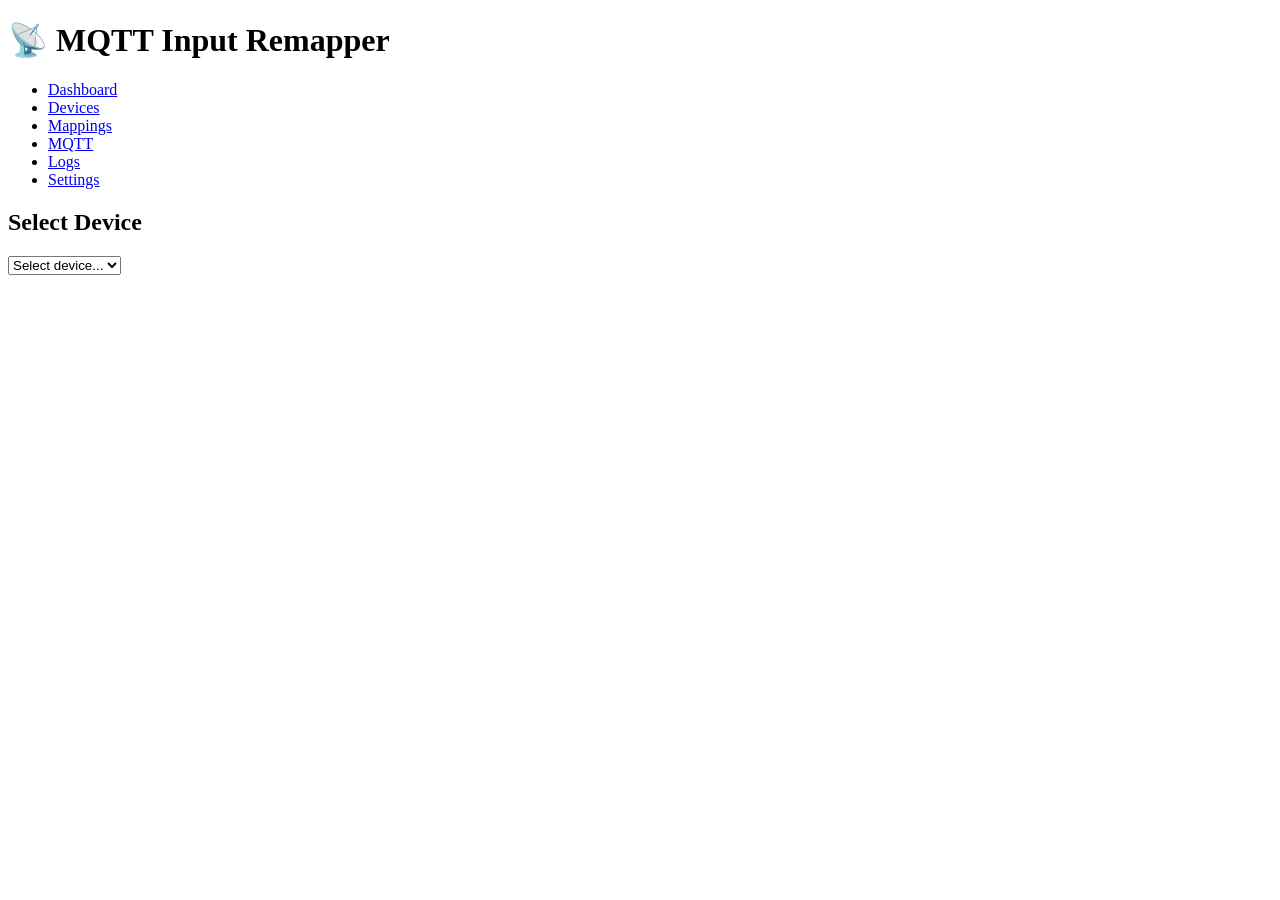
==== frontend/mappings.html @ e7b8a017 "Add files via upload" ====
<!DOCTYPE html>
<html><head><meta charset="UTF-8"><title>Key Mappings</title><link rel="stylesheet" href="/static/css/style.css"></head>
<body><header><div class="header-content"><div class="logo"><h1>📡 MQTT Input Remapper</h1></div></div></header>
<nav><ul><li><a href="/">Dashboard</a></li><li><a href="/devices.html">Devices</a></li><li><a href="/mappings.html" class="active">Mappings</a></li><li><a href="/mqtt.html">MQTT</a></li><li><a href="/logs.html">Logs</a></li><li><a href="/settings.html">Settings</a></li></ul></nav>
<div class="container"><div class="card"><h2>Select Device</h2><select id="deviceSelect" onchange="loadMappings(this.value)"><option>Select device...</option></select></div>
<div class="card" id="mappingsCard" style="display:none"><h2>Key Mappings</h2><div id="mappingsList"></div><button class="btn btn-primary mt-2" onclick="saveMappings()">Save Mappings</button></div></div>
<script src="/static/js/api.js"></script><script src="/static/js/app.js"></script>
<script>
let currentDevice = null;
let mappingsData = {};
async function loadDeviceList() {
    const data = await API.getDevices();
    const remapped = data.devices.filter(d => d.remapped);
    document.getElementById('deviceSelect').innerHTML = '<option>Select device...</option>' + 
        remapped.map(d => `<option value="${d.device_id}">${d.name}</option>`).join('');
    const params = new URLSearchParams(window.location.search);
    const deviceId = params.get('device');
    if (deviceId) { document.getElementById('deviceSelect').value = deviceId; loadMappings(deviceId); }
}
async function loadMappings(deviceId) {
    if (!deviceId || deviceId === 'Select device...') return;
    currentDevice = deviceId;
    const keys = await API.getDeviceKeys(deviceId);
    const mappings = await API.getMappings(deviceId);
    mappingsData = mappings.mappings || {};
    const list = document.getElementById('mappingsList');
    list.innerHTML = keys.keys.map(key => `
        <div class="key-mapping"><div class="key-name">${key}</div>
        <input type="text" class="key-input" data-key="${key}" value="${mappingsData[key] || ''}" placeholder="MQTT text to send">
        </div>
    `).join('');
    document.getElementById('mappingsCard').style.display = 'block';
}
async function saveMappings() {
    const inputs = document.querySelectorAll('.key-input');
    const newMappings = {};
    inputs.forEach(input => { newMappings[input.dataset.key] = input.value; });
    await API.updateMappings(currentDevice, newMappings);
    showNotification('Mappings saved');
}
loadDeviceList();
</script></body></html>
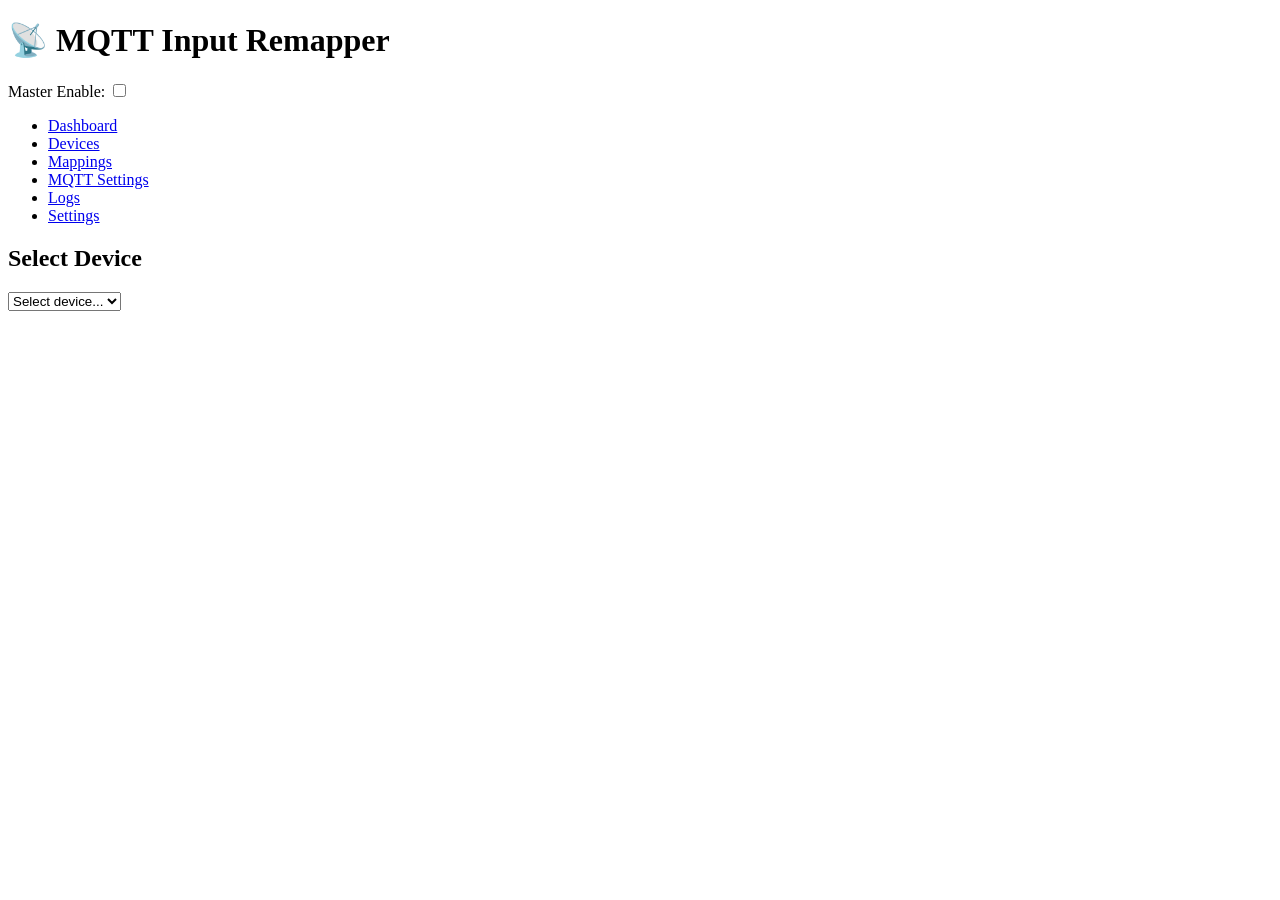
==== commit fa6f6700: "Fix: Improve key mappings UI with dynamic key detection (press-to-detect mode)" ====
--- a/frontend/mappings.html
+++ b/frontend/mappings.html
@@ -1,42 +1,231 @@
 <!DOCTYPE html>
-<html><head><meta charset="UTF-8"><title>Key Mappings</title><link rel="stylesheet" href="/static/css/style.css"></head>
-<body><header><div class="header-content"><div class="logo"><h1>📡 MQTT Input Remapper</h1></div></div></header>
-<nav><ul><li><a href="/">Dashboard</a></li><li><a href="/devices.html">Devices</a></li><li><a href="/mappings.html" class="active">Mappings</a></li><li><a href="/mqtt.html">MQTT</a></li><li><a href="/logs.html">Logs</a></li><li><a href="/settings.html">Settings</a></li></ul></nav>
-<div class="container"><div class="card"><h2>Select Device</h2><select id="deviceSelect" onchange="loadMappings(this.value)"><option>Select device...</option></select></div>
-<div class="card" id="mappingsCard" style="display:none"><h2>Key Mappings</h2><div id="mappingsList"></div><button class="btn btn-primary mt-2" onclick="saveMappings()">Save Mappings</button></div></div>
-<script src="/static/js/api.js"></script><script src="/static/js/app.js"></script>
-<script>
-let currentDevice = null;
-let mappingsData = {};
-async function loadDeviceList() {
-    const data = await API.getDevices();
-    const remapped = data.devices.filter(d => d.remapped);
-    document.getElementById('deviceSelect').innerHTML = '<option>Select device...</option>' + 
-        remapped.map(d => `<option value="${d.device_id}">${d.name}</option>`).join('');
-    const params = new URLSearchParams(window.location.search);
-    const deviceId = params.get('device');
-    if (deviceId) { document.getElementById('deviceSelect').value = deviceId; loadMappings(deviceId); }
-}
-async function loadMappings(deviceId) {
-    if (!deviceId || deviceId === 'Select device...') return;
-    currentDevice = deviceId;
-    const keys = await API.getDeviceKeys(deviceId);
-    const mappings = await API.getMappings(deviceId);
-    mappingsData = mappings.mappings || {};
-    const list = document.getElementById('mappingsList');
-    list.innerHTML = keys.keys.map(key => `
-        <div class="key-mapping"><div class="key-name">${key}</div>
-        <input type="text" class="key-input" data-key="${key}" value="${mappingsData[key] || ''}" placeholder="MQTT text to send">
-        </div>
-    `).join('');
-    document.getElementById('mappingsCard').style.display = 'block';
-}
-async function saveMappings() {
-    const inputs = document.querySelectorAll('.key-input');
-    const newMappings = {};
-    inputs.forEach(input => { newMappings[input.dataset.key] = input.value; });
-    await API.updateMappings(currentDevice, newMappings);
-    showNotification('Mappings saved');
-}
-loadDeviceList();
-</script></body></html>
+<html lang="en">
+<head>
+    <meta charset="UTF-8">
+    <meta name="viewport" content="width=device-width, initial-scale=1.0">
+    <title>Key Mappings - MQTT Input Remapper</title>
+    <link rel="stylesheet" href="/static/css/style.css">
+    <style>
+        .key-detect-mode {
+            background: #fef3c7;
+            border: 2px dashed #f59e0b;
+            padding: 20px;
+            border-radius: 8px;
+            text-align: center;
+            margin: 20px 0;
+        }
+        .key-detect-mode.active {
+            background: #d1fae5;
+            border-color: #10b981;
+            animation: pulse 2s infinite;
+        }
+        @keyframes pulse {
+            0%, 100% { opacity: 1; }
+            50% { opacity: 0.7; }
+        }
+        .detected-key {
+            font-size: 1.2rem;
+            font-weight: bold;
+            color: #059669;
+            margin: 10px 0;
+        }
+    </style>
+</head>
+<body>
+    <header>
+        <div class="header-content">
+            <div class="logo"><h1>📡 MQTT Input Remapper</h1></div>
+            <div class="master-toggle">
+                <span>Master Enable:</span>
+                <label class="toggle-switch">
+                    <input type="checkbox" id="masterToggle">
+                    <span class="slider"></span>
+                </label>
+            </div>
+        </div>
+    </header>
+    <nav>
+        <ul>
+            <li><a href="/">Dashboard</a></li>
+            <li><a href="/devices.html">Devices</a></li>
+            <li><a href="/mappings.html" class="active">Mappings</a></li>
+            <li><a href="/mqtt.html">MQTT Settings</a></li>
+            <li><a href="/logs.html">Logs</a></li>
+            <li><a href="/settings.html">Settings</a></li>
+        </ul>
+    </nav>
+    <div class="container">
+        <div class="card">
+            <h2>Select Device</h2>
+            <select id="deviceSelect" onchange="loadDevice(this.value)">
+                <option value="">Select device...</option>
+            </select>
+        </div>
+
+        <div class="card" id="keyDetectCard" style="display:none">
+            <h2>Key Detection Mode</h2>
+            <div class="key-detect-mode" id="detectArea">
+                <h3>🎹 Press keys on your device to detect them</h3>
+                <p>Press any key on your selected device. It will be automatically detected and added below.</p>
+                <div class="detected-key" id="lastKey"></div>
+            </div>
+            <p class="text-muted">Tip: Press each key you want to map. They will appear in the list below.</p>
+        </div>
+
+        <div class="card" id="mappingsCard" style="display:none">
+            <h2>Key Mappings</h2>
+            <p class="text-muted">Enter the MQTT message text for each key. Leave empty to ignore.</p>
+            <div id="mappingsList"></div>
+            <button class="btn btn-primary mt-2" onclick="saveMappings()">💾 Save All Mappings</button>
+            <button class="btn btn-secondary mt-2" onclick="clearAllMappings()">🗑️ Clear All</button>
+        </div>
+    </div>
+
+    <script src="/static/js/api.js"></script>
+    <script src="/static/js/app.js"></script>
+    <script>
+        let currentDevice = null;
+        let mappingsData = {};
+        let detectedKeys = new Set();
+        let detectInterval = null;
+
+        async function loadDeviceList() {
+            const data = await API.getDevices();
+            const remapped = data.devices.filter(d => d.remapped);
+            const select = document.getElementById('deviceSelect');
+            select.innerHTML = '<option value="">Select device...</option>' + 
+                remapped.map(d => `<option value="${d.device_id}">${d.name}</option>`).join('');
+            
+            const params = new URLSearchParams(window.location.search);
+            const deviceId = params.get('device');
+            if (deviceId) {
+                select.value = deviceId;
+                loadDevice(deviceId);
+            }
+        }
+
+        async function loadDevice(deviceId) {
+            if (!deviceId) {
+                document.getElementById('keyDetectCard').style.display = 'none';
+                document.getElementById('mappingsCard').style.display = 'none';
+                return;
+            }
+            
+            currentDevice = deviceId;
+            detectedKeys.clear();
+            
+            // Load existing mappings
+            const mappings = await API.getMappings(deviceId);
+            mappingsData = mappings.mappings || {};
+            
+            // Add existing mapped keys to detected keys
+            Object.keys(mappingsData).forEach(key => detectedKeys.add(key));
+            
+            // Show detection and mappings cards
+            document.getElementById('keyDetectCard').style.display = 'block';
+            document.getElementById('mappingsCard').style.display = 'block';
+            
+            // Start key detection
+            startKeyDetection();
+            
+            // Update mappings display
+            updateMappingsDisplay();
+        }
+
+        function startKeyDetection() {
+            const detectArea = document.getElementById('detectArea');
+            detectArea.classList.add('active');
+            
+            // Poll logs for key events every 500ms
+            if (detectInterval) clearInterval(detectInterval);
+            detectInterval = setInterval(async () => {
+                const logs = await API.getLogs(20);
+                
+                // Look for key events in logs
+                logs.logs.forEach(log => {
+                    const match = log.match(/Key event from.*?: (KEY_\w+)/);
+                    if (match) {
+                        const keyName = match[1];
+                        if (!detectedKeys.has(keyName)) {
+                            detectedKeys.add(keyName);
+                            document.getElementById('lastKey').textContent = `✅ Detected: ${keyName}`;
+                            updateMappingsDisplay();
+                        }
+                    }
+                });
+            }, 500);
+        }
+
+        function updateMappingsDisplay() {
+            const list = document.getElementById('mappingsList');
+            const keys = Array.from(detectedKeys).sort();
+            
+            if (keys.length === 0) {
+                list.innerHTML = '<p class="text-muted">No keys detected yet. Press keys on your device to detect them.</p>';
+                return;
+            }
+            
+            list.innerHTML = keys.map(key => `
+                <div class="key-mapping">
+                    <div class="key-name">${key}</div>
+                    <input type="text" class="key-input" data-key="${key}" 
+                           value="${mappingsData[key] || ''}" 
+                           placeholder="Enter MQTT text (e.g., 'Turn-on-lights')">
+                    <button class="btn btn-danger" onclick="removeKey('${key}')">❌</button>
+                </div>
+            `).join('');
+        }
+
+        function removeKey(keyName) {
+            detectedKeys.delete(keyName);
+            delete mappingsData[keyName];
+            updateMappingsDisplay();
+        }
+
+        async function saveMappings() {
+            const inputs = document.querySelectorAll('.key-input');
+            const newMappings = {};
+            
+            inputs.forEach(input => {
+                const key = input.dataset.key;
+                const value = input.value.trim();
+                if (value) {
+                    newMappings[key] = value;
+                }
+            });
+            
+            await API.updateMappings(currentDevice, newMappings);
+            mappingsData = newMappings;
+            showNotification('✅ Mappings saved successfully!');
+        }
+
+        function clearAllMappings() {
+            if (confirm('Clear all mappings for this device?')) {
+                detectedKeys.clear();
+                mappingsData = {};
+                updateMappingsDisplay();
+                saveMappings();
+            }
+        }
+
+        // Load master toggle state
+        API.getMasterStatus().then(data => {
+            document.getElementById('masterToggle').checked = data.enabled;
+        });
+
+        // Master toggle handler
+        document.getElementById('masterToggle').addEventListener('change', async (e) => {
+            await API.toggleMaster(e.target.checked);
+            showNotification('Master ' + (e.target.checked ? 'enabled' : 'disabled'));
+        });
+
+        // Initialize
+        loadDeviceList();
+
+        // Cleanup on page unload
+        window.addEventListener('beforeunload', () => {
+            if (detectInterval) clearInterval(detectInterval);
+        });
+    </script>
+</body>
+</html>
